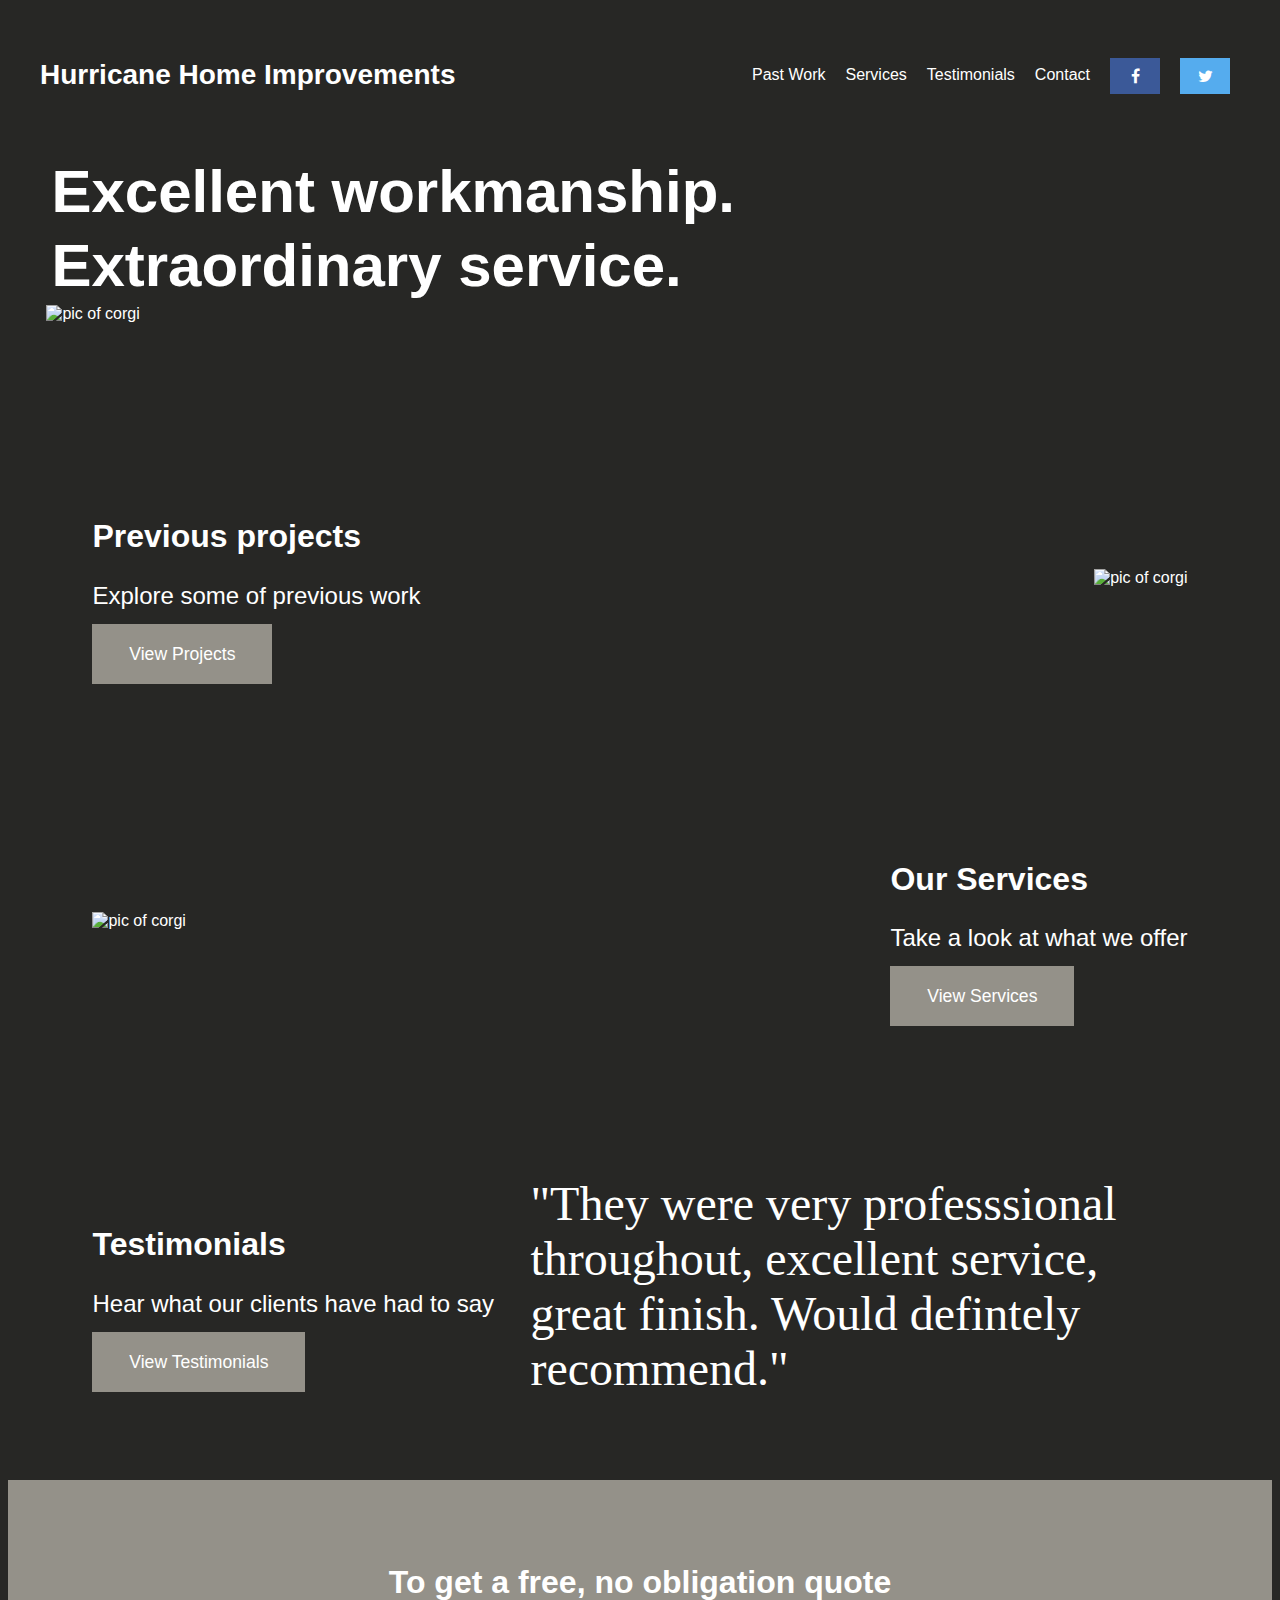
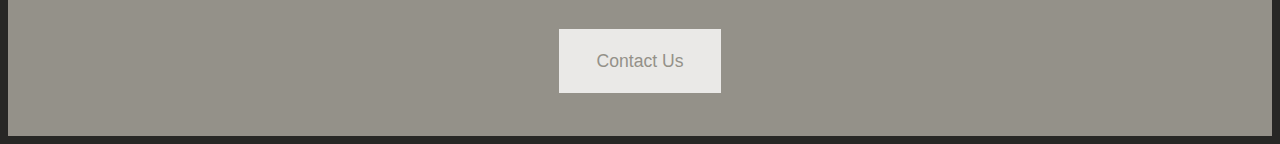
==== index.html @ f8957754 "Initial Commit" ====
<!DOCTYPE html>
<html lang="en">
<head>
    <meta charset="UTF-8">
    <meta http-equiv="X-UA-Compatible" content="IE=edge">
    <meta name="viewport" content="width=device-width, initial-scale=1.0">
    <title>Hurrican Home Improvements</title>
    <link rel="stylesheet" href="main.css">
    <link rel="stylesheet" href="home.css">
    <link rel="stylesheet" href="https://cdnjs.cloudflare.com/ajax/libs/font-awesome/4.7.0/css/font-awesome.min.css">
    <link rel="icon" href="favicon.jpg" type="image/x-icon" />
</head>
<body>
    
<div class="header-bar">
    <div class="site-title">
    <h1> Hurricane Home Improvements</h1>
</div> 

<nav> 
    <ul>
        <li>Past Work</li>
        <li>Services</li>
        <li>Testimonials</li>
        <li>Contact</li>
        <li><a href="https://www.facebook.com/Hurricane-home-improvements-104142785328515" target="blank" class="fa fa-facebook"></a> </li>
        <li><a href="#" class="fa fa-twitter"></a> </li>
    </ul>
</nav>
</div>

<div class="content-wrapper1">
    <div class="site-intro">
    <h2> Excellent workmanship.</h2>
    <h2> Extraordinary service.</h2>
    </div>

    <div class="large-image">
    <img src="http://placecorgi.com/1200/600" alt="pic of corgi"/>
    </div>
</div>

<div class="content-wrapper2">
    <img class="right-medium-image" src="http://placecorgi.com/600/650" alt="pic of corgi"/>

    <div class="left-medium-text">
        <h2 class="section-title"> Previous projects</h2>
        <p class="section-text"> Explore some of previous work</p>
        <a class="section-button" href="#">View Projects</a>
    </div>
</div>

<div class="content-wrapper3">
    <div class="right-text-left-image">
    <div class="left-medium-image">
    <img src="http://placecorgi.com/600/650" alt="pic of corgi"/>
    </div>
    </div>
    

    <div class="right-medium-text">
        <h2 class="section-title"> Our Services</h2>
        <p class="section-text"> Take a look at what we offer</p>
        <a class="section-button"  href="#">View Services</a>
    </div>
</div>


<div class="content-wrapper2">
    <div class="right-large-text">
    <p class="home-testimonial"> "They were very professsional throughout, excellent service, great finish. Would defintely recommend." </p>
    </div>
    

    <div class="right-medium-text">
        <h2 class="section-title"> Testimonials</h2>
        <p class="section-text"> Hear what our clients have had to say</p>
        <a class="section-button" href="#">View Testimonials </a>
    </div>
</div>

<div class="bottom-contact">
    <p> To get a free, no obligation quote</p>
    <a href="#">Contact Us </a>  
</div>
</body>
</html>
---- main.css ----
* {
    box-sizing: border-box;
}

body { 
    background-color: #272725;
    font-family: Arial, Helvetica, sans-serif;
    color: white;
}

.header-bar {
    color: white;
    font-family: Arial, Helvetica, sans-serif;
    padding: 2rem;
    display: flex;
    justify-content: space-between;
  

}

.site-title h1 {
    font-size: 1.75rem;
    float: left;
}

.header-bar nav ul {
    list-style-type: none;
    display: flex;
    justify-content: flex-end;
  
    
}

nav li {
    padding: 10px;
}


nav li:hover {
  font-weight: bold; 
  text-decoration: underline;
}

/* Style all font awesome icons */
.fa {
    padding: 10px;
    font-size: 30px;
    width: 50px;
    text-align: center;
    text-decoration: none;
    margin-top: -8px;
  }
  
  .fa:hover {
    opacity: 0.7;
  }
  
  /* Set a specific color for each brand */
  
  /* Facebook */
  .fa-facebook {
    background: #3B5998;
    color: white;
  }
  
  /* Twitter */
  .fa-twitter {
    background: #55ACEE;
    color: white;
  }

  .section-button {

    padding: 1.25rem 2.3rem 1.25rem 2.3rem;
    text-decoration: none;
    background-color: #949189;
    color: white;
    font-family: Arial, Helvetica, sans-serif;
    font-size: 1.1rem;
    margin-top:20px;
      }
  
      .section-button:hover {
        background-color: #eae9e7a2;
      }
---- home.css ----
.content-wrapper1 {
    padding-right: 3vw;
    padding-left: 3vw;
    margin-bottom: 6.6vmax;
  }

  .content-wrapper2 {
    padding-right: 3vw;
    padding-left: 3vw;
    padding: 6.6vmax;
    display: flex;
    justify-content: space-between;
    flex-direction: row-reverse;
    align-items: center;
  }

  .content-wrapper3 {
    padding-right: 3vw;
    padding-left: 3vw;
    padding: 6.6vmax;
    display: flex;
    justify-content: space-between;
    align-items: center;
  }


  .site-intro h2 {
      color: white;
      font-size: 3.75rem;
      margin:5px;
      font-family: Arial, Helvetica, sans-serif;
    
  }

  .large-image img {
    position: relative;
  }


  .right-medium-image {
   float: right;
  }

  .right-medium-text { 
    justify-self: center;
  }

  .left-medium-text {

    float: left;
  }


  .bottom-contact {
    background-color:#949189;
    text-align: center;
    padding-top: calc(40vmax / 10);
    padding-bottom: calc(50vmax / 10);
margin: 0 auto;
  }

  .bottom-contact p {
    font-family: Arial, Helvetica, sans-serif;
    font-weight: bold;
    font-size: 2rem;
    color: white;
    margin-bottom: 50px;
    align-self: center;
  }

  .bottom-contact a {

padding-top: 22px;
padding-bottom: 22px;
padding-right: 37px;
padding-left: 37px;
background-color:#EAE9E7;
text-decoration: none;
color: #949189;
font-family: Arial, Helvetica, sans-serif;
font-size: 1.1rem;
margin-bottom: 20px;
  }

  .bottom-contact a:hover {
    background-color: #eae9e7a2;
  }


.section-title {
  color: white;
  font-family: Arial, Helvetica, sans-serif;
  font-size: 2rem;
  font-weight: bold;
}

.section-text {
  color: white;
  font-family: Arial, Helvetica, sans-serif;
  font-size: 1.5rem;
  padding-bottom: 10px;
}



.home-testimonial {
  color: white;
  font-size: 3rem;
  font-family: Cambria, Cochin, Georgia, Times, 'Times New Roman', serif;
  margin-top: 0;
  margin-bottom: 0;
}

.right-large-text {
  width: 60%;
  padding-top: 0;
  margin-top: 0;
}
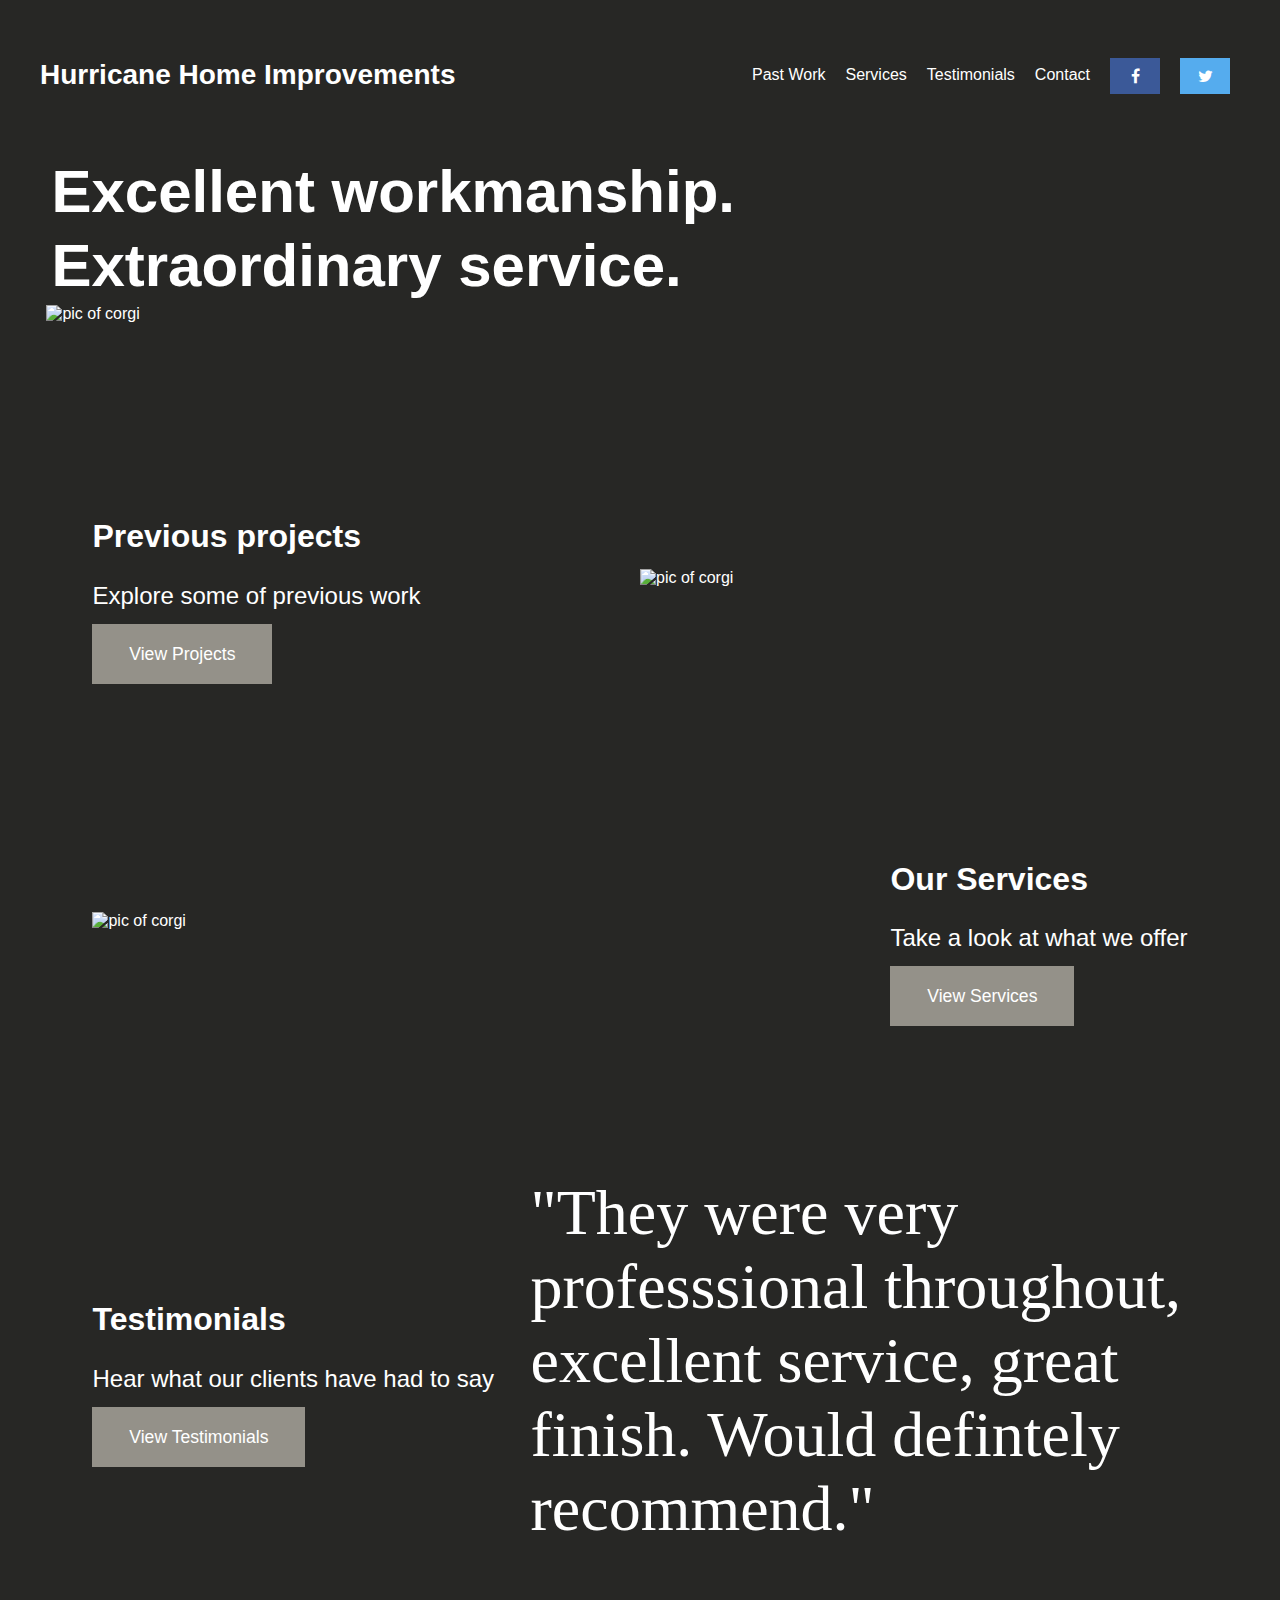
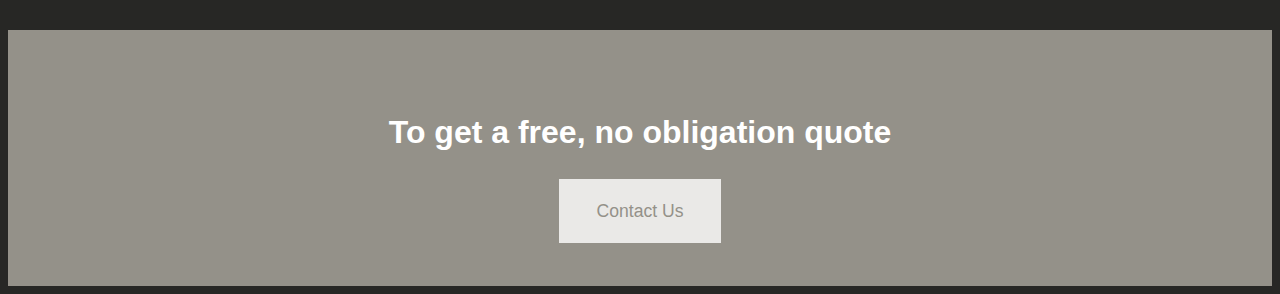
==== commit e789e5b9: "Update styling" ====
--- a/index.html
+++ b/index.html
@@ -51,11 +51,8 @@
 </div>
 
 <div class="content-wrapper3">
-    <div class="right-text-left-image">
-    <div class="left-medium-image">
-    <img src="http://placecorgi.com/600/650" alt="pic of corgi"/>
-    </div>
-    </div>
+    <img class="left-medium-image" src="http://placecorgi.com/600/650" alt="pic of corgi"/>
+
     
 
     <div class="right-medium-text">
@@ -81,7 +78,7 @@
 
 <div class="bottom-contact">
     <p> To get a free, no obligation quote</p>
-    <a href="#">Contact Us </a>  
+    <a href="#">Contact Us </a>
 </div>
 </body>
 </html>--- a/home.css
+++ b/home.css
@@ -34,12 +34,22 @@
 
   .large-image img {
     position: relative;
+    width: 100%;
+    height: auto;
   }
 
 
   .right-medium-image {
    float: right;
+   width:50%;
+   height: auto;
   }
+
+  .left-medium-image {
+    float: left;
+    width:50%;
+    height: auto;
+   }
 
   .right-medium-text { 
     justify-self: center;
@@ -105,7 +115,7 @@
 
 .home-testimonial {
   color: white;
-  font-size: 3rem;
+  font-size: 4rem;
   font-family: Cambria, Cochin, Georgia, Times, 'Times New Roman', serif;
   margin-top: 0;
   margin-bottom: 0;
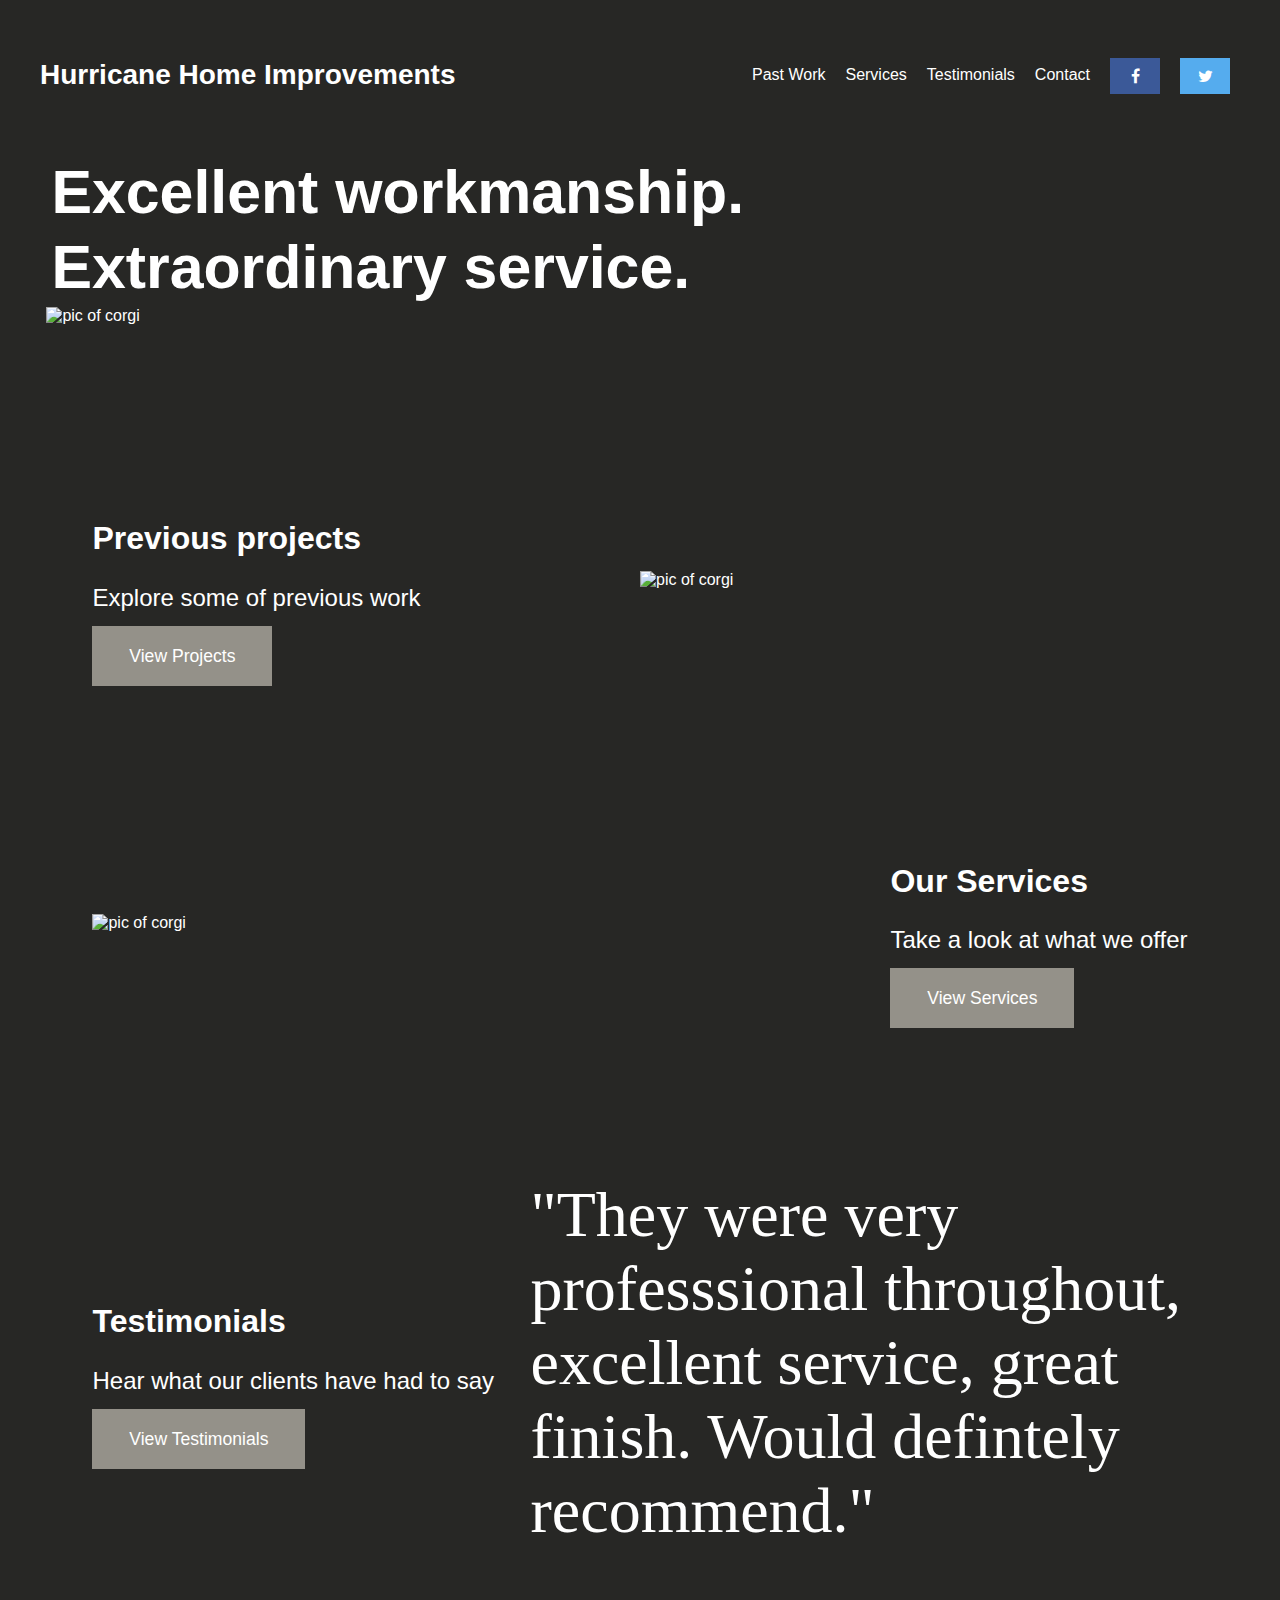
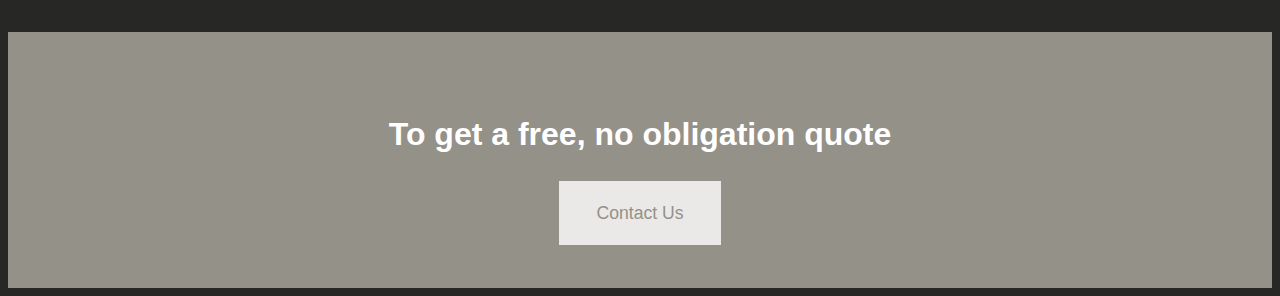
==== commit 9e74f434: "updated styling" ====
--- a/index.html
+++ b/index.html
@@ -14,7 +14,7 @@
     
 <div class="header-bar">
     <div class="site-title">
-    <h1> Hurricane Home Improvements</h1>
+    <h1> <a href="index.html">Hurricane Home Improvements</a> </h1>
 </div> 
 
 <nav> 
@@ -22,7 +22,7 @@
         <li>Past Work</li>
         <li>Services</li>
         <li>Testimonials</li>
-        <li>Contact</li>
+        <li> <a href="contact.html"> Contact</li>
         <li><a href="https://www.facebook.com/Hurricane-home-improvements-104142785328515" target="blank" class="fa fa-facebook"></a> </li>
         <li><a href="#" class="fa fa-twitter"></a> </li>
     </ul>
--- a/main.css
+++ b/main.css
@@ -18,23 +18,37 @@
 
 }
 
+.site-title a{
+  text-decoration: none;
+  color: white
+}
+
 .site-title h1 {
     font-size: 1.75rem;
     float: left;
 }
 
+
+
 .header-bar nav ul {
     list-style-type: none;
     display: flex;
     justify-content: flex-end;
+
   
     
 }
 
 nav li {
-    padding: 10px;
+    
+  padding: 10px;
+  font-size: 1rem;
 }
 
+nav li a {
+  text-decoration: none;
+  color: white;
+}
 
 nav li:hover {
   font-weight: bold; 
--- a/home.css
+++ b/home.css
@@ -26,7 +26,7 @@
 
   .site-intro h2 {
       color: white;
-      font-size: 3.75rem;
+      font-size: 3.8rem;
       margin:5px;
       font-family: Arial, Helvetica, sans-serif;
     
